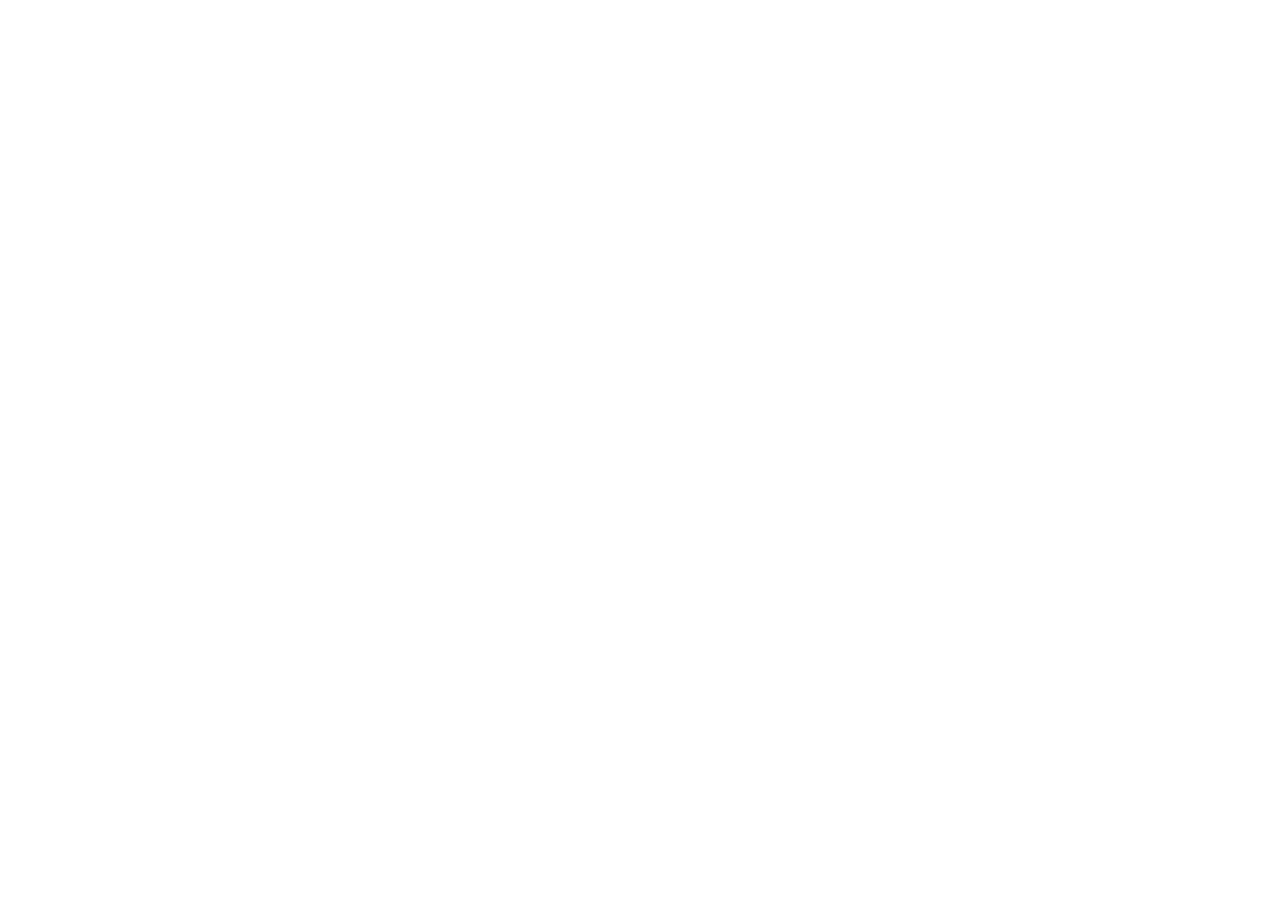
==== tela_2.html @ 8903c085 "ADD- 2HTML" ====
<html lang="en">
<head>
    <meta charset="UTF-8">
    <meta name="viewport" content="width=device-width, initial-scale=1.0">
    <link rel="stylesheet" href="style.css">
    <title>Document</title>
</head>
<body>
    
</body>
</html>
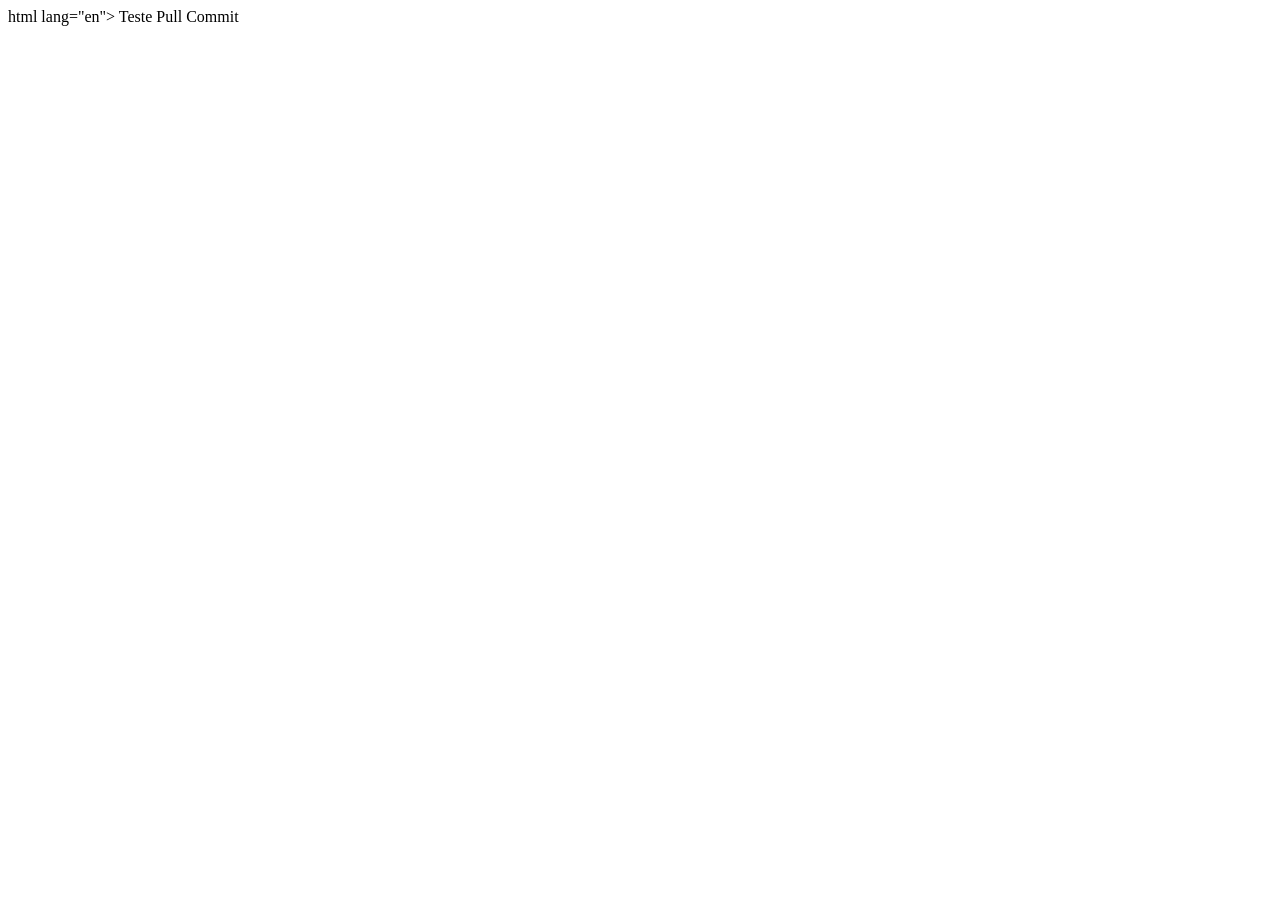
==== commit f28b533f: "ADD-testamos para ver se pull está funcionando corretamente" ====
--- a/tela_2.html
+++ b/tela_2.html
@@ -1,4 +1,4 @@
-<html lang="en">
+html lang="en">
 <head>
     <meta charset="UTF-8">
     <meta name="viewport" content="width=device-width, initial-scale=1.0">
@@ -8,4 +8,6 @@
 <body>
     
 </body>
-</html>+</html>
+
+Teste Pull Commit
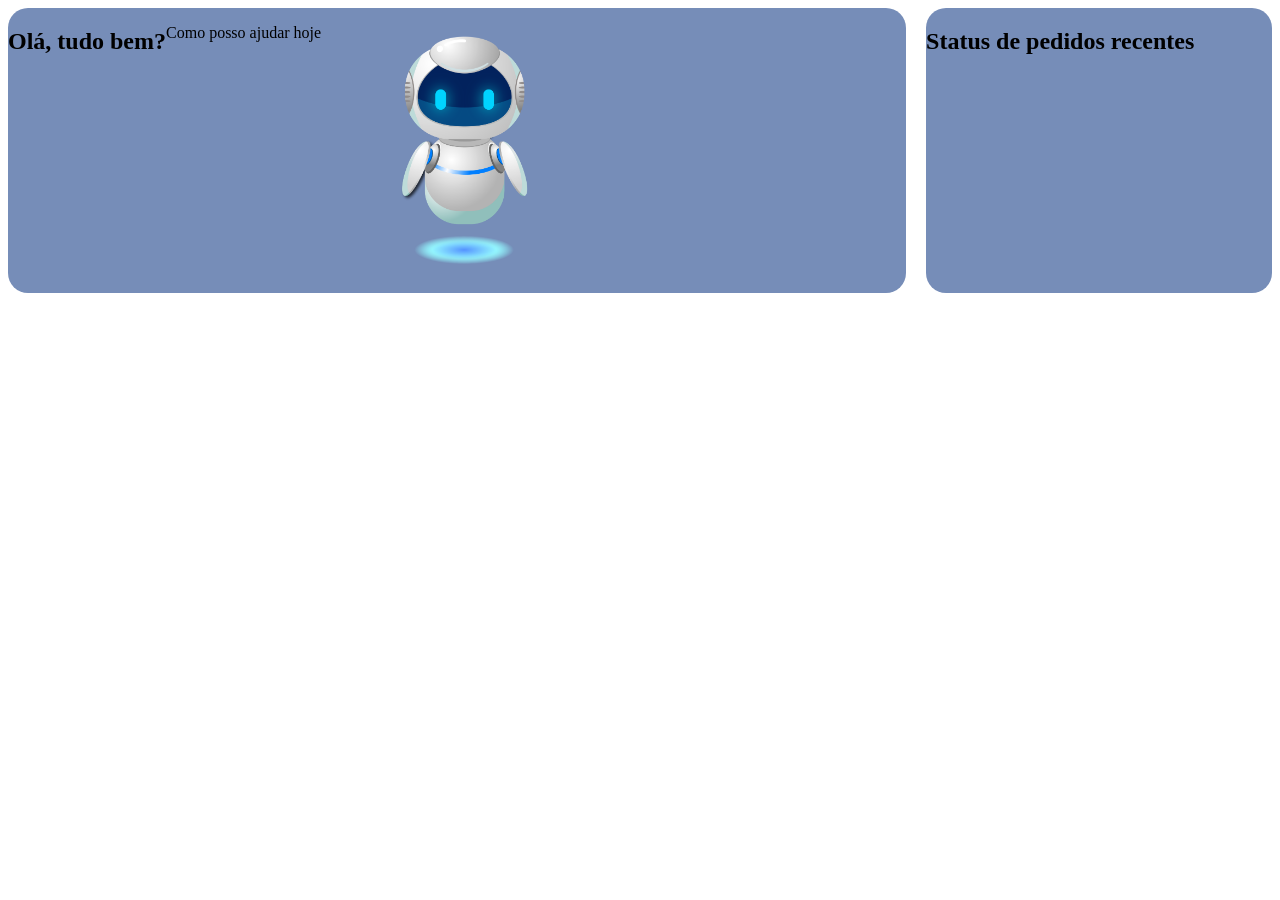
==== commit eb3709fe: "ADD-Fiz a primeira fileira" ====
--- a/tela_2.html
+++ b/tela_2.html
@@ -1,4 +1,3 @@
-html lang="en">
 <head>
     <meta charset="UTF-8">
     <meta name="viewport" content="width=device-width, initial-scale=1.0">
@@ -6,8 +5,26 @@
     <title>Document</title>
 </head>
 <body>
+
+
+    <section id="fileira_01">
+        <div class="bloco_01">
+            <h1>Olá, tudo bem? </h1>
+            <p>Como posso ajudar hoje</p>
+            <img src="Assets/Robo_01.png" alt="Robo">
+            </div>
+            <div class="bloco_02">
+            <h2>Status de pedidos recentes</h2>
+        </div>
+
+         <section id="fileira_02">
+            <div>
+
+            </div>
+        </section>
+
+
+    </section>
     
 </body>
 </html>
-
-Teste Pull Commit
--- a/style.css
+++ b/style.css
@@ -0,0 +1,50 @@
+ #fileira_01{
+    display: flex;
+ }
+
+ #fileira_02{
+    display: flex;
+ }
+
+ 
+ .Bloco_01{
+    background-color: rgb(118, 141, 184);
+    width: 1350px;
+    height: 285px;
+    border-radius: 20px;
+    display: flex;
+ }
+
+ .Bloco_02{
+    margin-left: 20px;
+     background-color: rgb(118, 141, 184);
+     width: 520px;
+     height: 285px;
+     border-radius: 20px;
+ }
+ 
+
+
+
+
+
+
+
+#Barrasuperior{
+
+
+
+}
+
+.sapic{
+
+        display: flex;
+        font: size 10px;
+        
+}
+.sapic img{
+
+    width: 20px;
+    height: 10px;
+    
+}
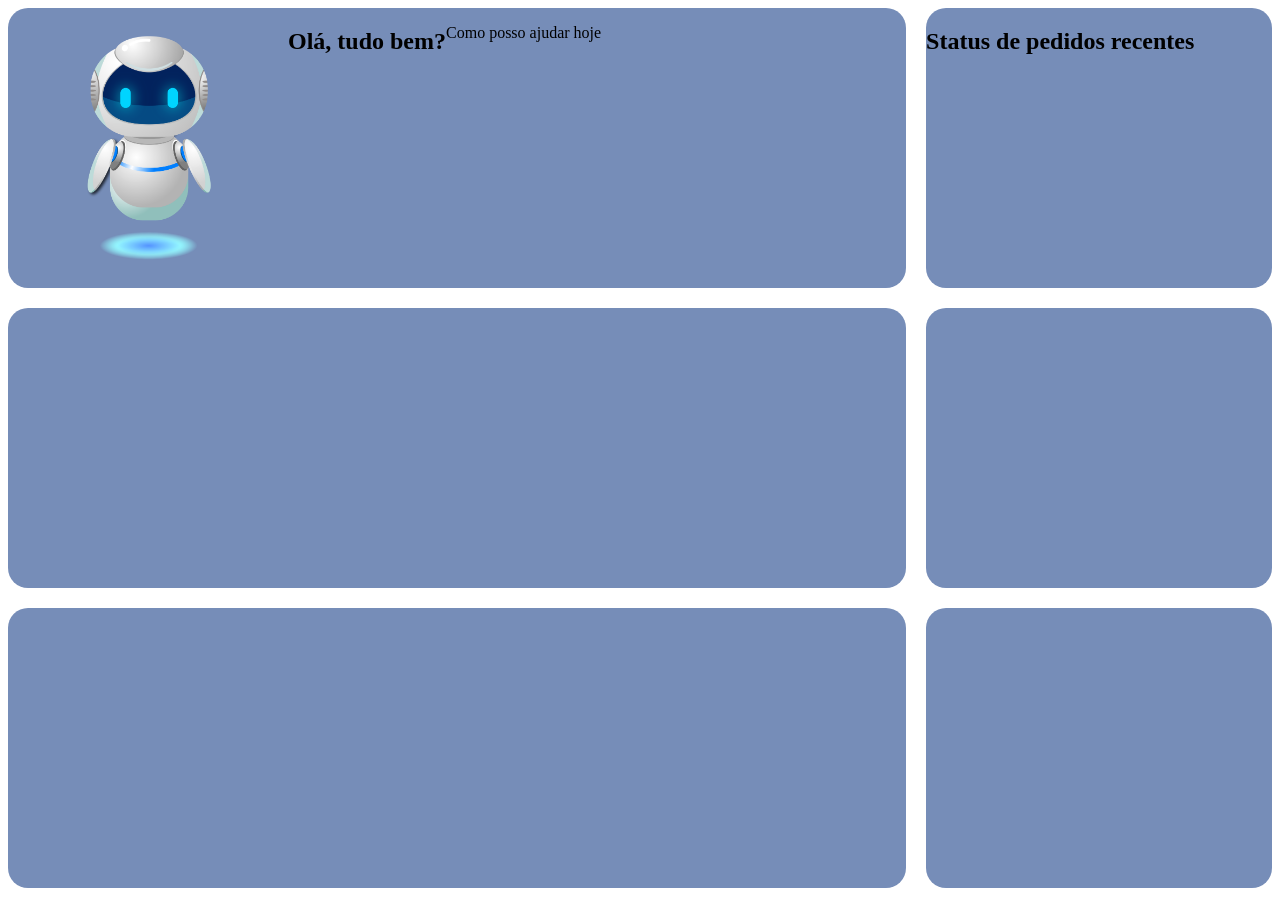
==== commit 7c051381: "ADD-terminei todos os blocos" ====
--- a/tela_2.html
+++ b/tela_2.html
@@ -9,19 +9,36 @@
 
     <section id="fileira_01">
         <div class="bloco_01">
+             <img id="Imagens" src="Assets/Robo_01.png" alt="Robo">
             <h1>Olá, tudo bem? </h1>
-            <p>Como posso ajudar hoje</p>
-            <img src="Assets/Robo_01.png" alt="Robo">
+            <p id="textos">Como posso ajudar hoje</p>
             </div>
             <div class="bloco_02">
             <h2>Status de pedidos recentes</h2>
-        </div>
+        </div>  
+     </section>
+        
 
-         <section id="fileira_02">
-            <div>
 
+
+        <section id="fileira_02">
+            <div class="Bloco_03">
             </div>
+            <div class="Bloco_04"></div>
         </section>
+
+
+
+
+
+        <section id="fileira_03">
+            <div class="Bloco_05">
+            </div>
+            <div class="Bloco_06"></div>
+        </section>
+
+
+
 
 
     </section>
--- a/style.css
+++ b/style.css
@@ -6,11 +6,24 @@
     display: flex;
  }
 
- 
+ #fileira_03{
+    display: flex;
+ }
+
+ .Imagens{
+   top: 25px;
+   left: 25px;
+ }
+
+ .textos{
+   width: 3000px;
+ }
+
+
  .Bloco_01{
     background-color: rgb(118, 141, 184);
     width: 1350px;
-    height: 285px;
+    height: 280px;
     border-radius: 20px;
     display: flex;
  }
@@ -19,10 +32,52 @@
     margin-left: 20px;
      background-color: rgb(118, 141, 184);
      width: 520px;
-     height: 285px;
+     height: 280px;
      border-radius: 20px;
  }
- 
+
+ .bloco_03{
+    background-color: rgb(118, 141, 184);
+    width: 1350px;
+    height: 280px;
+    border-radius: 20px;
+    margin-top: 20px;
+ }
+
+ .bloco_04{
+     margin-top: 20px;
+     margin-left: 20px;
+     background-color: rgb(118, 141, 184);
+     width: 520px;
+     height: 280px;
+     border-radius: 20px;
+
+ }
+
+ .bloco_05{
+    background-color: rgb(118, 141, 184);
+    width: 1350px;
+    height: 280px;
+    border-radius: 20px;
+    margin-top: 20px;
+ }
+
+ .bloco_06{
+     margin-top: 20px;
+     margin-left: 20px;
+     background-color: rgb(118, 141, 184);
+     width: 520px;
+     height: 280px;
+     border-radius: 20px;
+
+ }
+
+
+
+
+
+
+
 
 
 
@@ -32,19 +87,28 @@
 
 #Barrasuperior{
 
-
-
+    background-color: grey;
+    height: 50px;
+    width: 180px;
 }
 
 .sapic{
 
-        display: flex;
-        font: size 10px;
+        display:flex
+        font-size: small;
+        font-family: 'Segoe UI', Tahoma, Geneva, Verdana, sans-serif;
+        font-style:initial;
+        white-space:enabled;
+         gap: 15px;
+        align-items: center;
         
-}
+        
+        
+}          
 .sapic img{
 
-    width: 20px;
-    height: 10px;
+    width: 30px;
+    height: 20px;
+    vertical-align:middle;
     
-}+}   
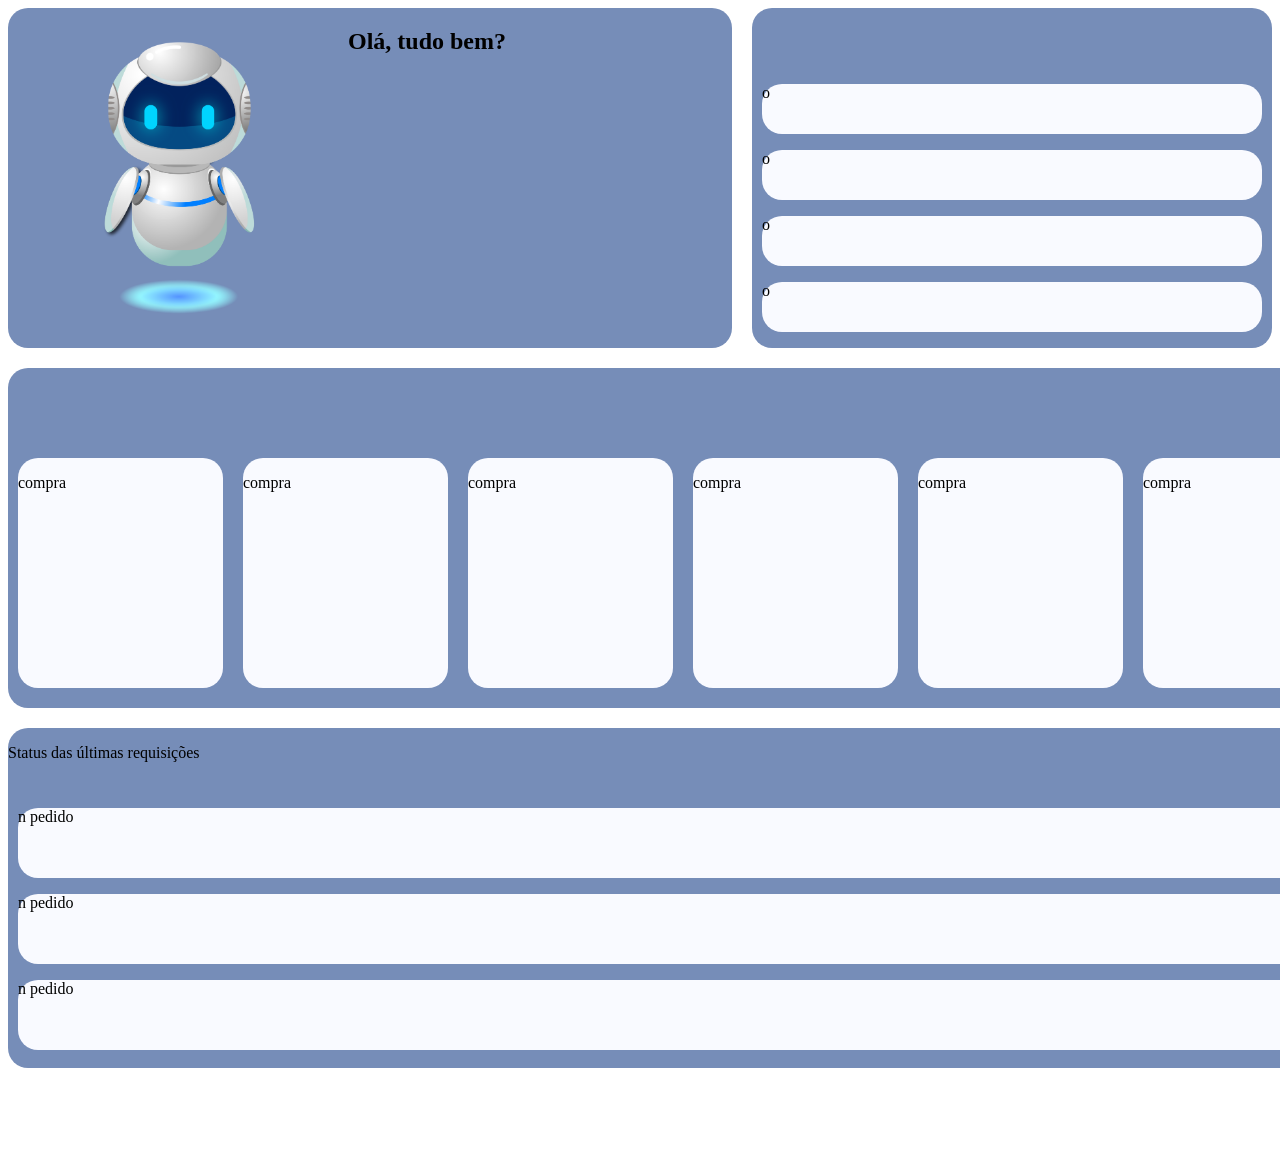
==== commit 0c04c680: "ADD-fiz a modelagem e coloquei as fotos no ultimo bloco" ====
--- a/tela_2.html
+++ b/tela_2.html
@@ -6,25 +6,69 @@
 </head>
 <body>
 
-
     <section id="fileira_01">
         <div class="bloco_01">
              <img id="Imagens" src="Assets/Robo_01.png" alt="Robo">
             <h1>Olá, tudo bem? </h1>
-            <p id="textos">Como posso ajudar hoje</p>
+            <p></p>
+            </p>
             </div>
+
+
             <div class="bloco_02">
-            <h2>Status de pedidos recentes</h2>
+            <div class="Fileira1_bloco2">
+                <p>o</p>
+            </div>
+            <div class="Fileira1_bloco2" >
+                <p>o</p>
+            </div>
+            <div class="Fileira1_bloco2" >
+                <p>o</p>
+            </div>
+            <div class="Fileira1_bloco2">
+                <p>o</p>
+            </div>
         </div>  
      </section>
+
         
-
-
 
         <section id="fileira_02">
             <div class="Bloco_03">
+                <div class="Fileira2_bloco1">
+                    <p>compra</p>
+                </div>
+                <div class="Fileira2_bloco1">
+                  <p>compra</p>
+                </div>
+                <div class="Fileira2_bloco1">
+                <p>compra</p>
+                </div>
+                <div class="Fileira2_bloco1">
+                    <p>compra</p>
+                </div>
+                <div class="Fileira2_bloco1">
+                    <p>compra</p>
+                </div>
+                <div class="Fileira2_bloco1">
+                    <p>compra</p>
+                </div>
             </div>
-            <div class="Bloco_04"></div>
+
+            <div class="Bloco_04">
+                <div class="Fileira2_bloco2">
+                    <p>o</p>
+                </div>
+                <div class="Fileira2_bloco2" >
+                    <p>o</p>
+                </div>
+                <div class="Fileira2_bloco2">
+                    <p>o</p>
+                </div>
+                <div class="Fileira2_bloco2">
+                    <p>o</p>
+                </div>
+            </div>
         </section>
 
 
@@ -33,8 +77,45 @@
 
         <section id="fileira_03">
             <div class="Bloco_05">
+                <p>Status das últimas requisições</p>
+             <div class="Fileira3_bloco1">
+                <p>n pedido</p>
             </div>
-            <div class="Bloco_06"></div>
+           
+            <div class="Fileira3_bloco1">
+                <p>n pedido</p>
+           
+            </div>
+            
+            <div class="Fileira3_bloco1">
+                <p>n pedido</p>
+            </div>
+   
+            </div>
+
+            
+            <div class="Bloco_06">
+                <div id="Parte_de_cima06">
+               <h7 id="Texto_bloco6">Últimas transações e pedidos</h7>
+                </div>
+        <div id="Parte_de_baixo06">
+                <div class="Fileira3_bloco2">
+                    <img class="Fotos_fileira3bloco2" src="Assets/Grampeador_foto.webp" alt="Grampeador_foto">
+                    <p class="Frases_fileira3bloco2" >Pepel A4</p>
+
+
+                </div>
+                <div class="Fileira3_bloco2">
+                    <img class="Fotos_fileira3bloco2" src="Assets/SAP_imglogo.webp" alt="SAP_logo">
+                   <p class="Frases_fileira3bloco2" >Pepel A4</p> 
+                </div>
+
+                <div class="Fileira3_bloco2">
+                    <img class="Fotos_fileira3bloco2"src="Assets/Foto_papel.png" alt="Foto_papel">
+                    <p class="Frases_fileira3bloco2">Papel A4 Sulfite</p>
+                </div>
+            </div>
+        </div>
         </section>
 
 
--- a/style.css
+++ b/style.css
@@ -14,16 +14,89 @@
    top: 25px;
    left: 25px;
  }
-
  .textos{
    width: 3000px;
  }
+ .Frases_fileira3bloco2{
+   position: relative;
+   top: 130px;
+   right: 100px;
+   align-items: center;
+ }
+ .Fotos_fileira3bloco2{
+   width: 105px;
+   height: 110px;
+   margin: 5px;
+   align-items: center;
+ }
+ .Fileira1_bloco2{
+   background-color:rgb(249, 250, 255);
+   width: 500px;
+   margin: 10px;
+   height: 50px;
+   border-radius: 20px;
+   position: relative;
+   top: 60px;
+ }
+.Fileira2_bloco1{
+   background-color:rgb(249, 250, 255);
+   width: 220px;
+   height: 230px;
+   border-radius: 20px;
+   position: relative;
+   top: 80px; 
+   margin: 10px;
+}
+
+.Fileira2_bloco2{
+   background-color:rgb(249, 250, 255);
+   width: 500px;
+   margin: 10px;
+   height: 50px;
+   border-radius: 20px;
+   position: relative;
+   top: 50px;
+
+}
+
+ .Fileira3_bloco1{
+   background-color:rgb(249, 250, 255);
+   width: 1330px;
+   margin: 10px;
+   height: 70px;
+   border-radius: 20px;
+   position: relative;
+   top: 30px;
+ }
+
+
+ #Texto_bloco6{
+   display: flex;
+   top: 150px;
+ }
+   #Parte_de_cima06{
+      
+   }
+ #Parte_de_baixo06{
+   display: flex;
+   height: 150px;
+ }
+ .Fileira3_bloco2{
+   display: flex;
+   background-color:rgb(249, 250, 255);
+   width: 180px;
+   height: 190px;
+   margin: 10px; margin-top: 100px;
+   border-radius: 20px;
+ }
+
+
 
 
  .Bloco_01{
     background-color: rgb(118, 141, 184);
     width: 1350px;
-    height: 280px;
+    height: 340px;
     border-radius: 20px;
     display: flex;
  }
@@ -32,16 +105,17 @@
     margin-left: 20px;
      background-color: rgb(118, 141, 184);
      width: 520px;
-     height: 280px;
+     height: 340px;
      border-radius: 20px;
  }
 
  .bloco_03{
     background-color: rgb(118, 141, 184);
     width: 1350px;
-    height: 280px;
+    height: 340px;
     border-radius: 20px;
     margin-top: 20px;
+    display: flex;
  }
 
  .bloco_04{
@@ -49,7 +123,7 @@
      margin-left: 20px;
      background-color: rgb(118, 141, 184);
      width: 520px;
-     height: 280px;
+     height: 340px;
      border-radius: 20px;
 
  }
@@ -57,7 +131,7 @@
  .bloco_05{
     background-color: rgb(118, 141, 184);
     width: 1350px;
-    height: 280px;
+    height: 340px;
     border-radius: 20px;
     margin-top: 20px;
  }
@@ -67,9 +141,8 @@
      margin-left: 20px;
      background-color: rgb(118, 141, 184);
      width: 520px;
-     height: 280px;
+     height: 340px;
      border-radius: 20px;
-
  }
 
 
@@ -88,27 +161,23 @@
 #Barrasuperior{
 
     background-color: grey;
-    height: 50px;
-    width: 180px;
-}
+    align-items: center;
+    gap: 10px;
+    float: left;
+ }
+
 
 .sapic{
 
-        display:flex
-        font-size: small;
         font-family: 'Segoe UI', Tahoma, Geneva, Verdana, sans-serif;
-        font-style:initial;
         white-space:enabled;
-         gap: 15px;
-        align-items: center;
-        
-        
-        
+        white-space:nowrap;
+             
 }          
 .sapic img{
 
-    width: 30px;
+    width: 40px;
     height: 20px;
-    vertical-align:middle;
+
     
 }   
